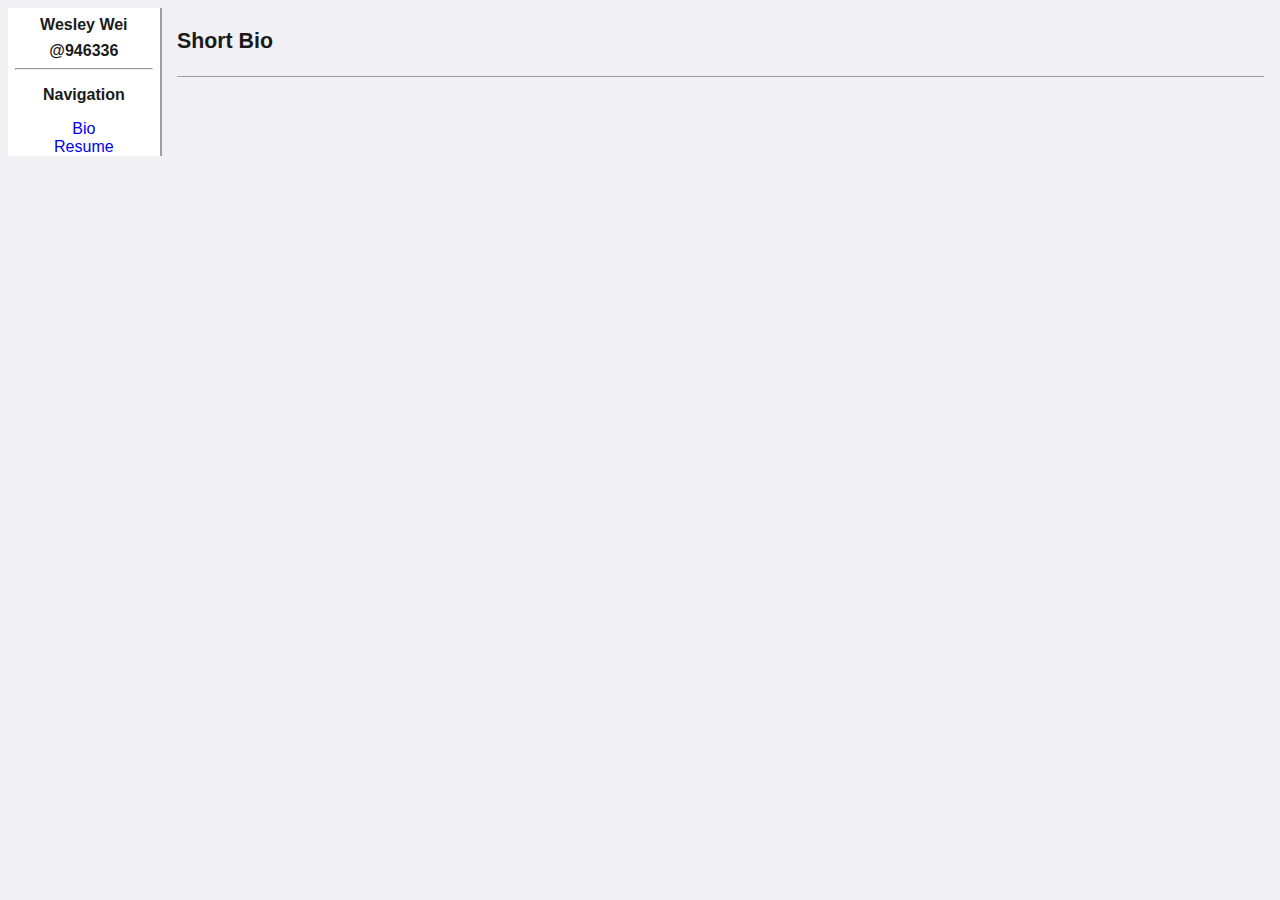
==== bio.html @ 2ea3b05c "Skeletons of index,bio,resume.html" ====
<!DOCTYPE HTML>
<html lang="en-US">
<head>
    <meta charset="utf-8"/>
    <link rel="stylesheet" type="text/css" href="styles/basic.css"/>

    <title>Wesley Wei - Bio</title>
</head>

<body>
<div class="sidebar">
    <h4 class="name" title="Home">
        <a href="index.html"> Wesley Wei </a>
    </h4>
    <h4 class="github-handle">
        <a href="https://github.com/946336" title="Github"> @946336 </a>
    </h4>
    <hr/>

    <h4 class="navbar-title"> Navigation </h4>

    <a href="bio.html"> Bio </a>
    <a href="resume.html"> Resume </a>
</div>

<div class="main">
    <div class="title">
        <p> Short Bio </p>
    </div>

    <div class="content">
    </div>
</div>

</body>
</html>
---- styles/basic.css ----
/* Basic CSS */

body {
    font-family: sans-serif;
    background-color: #F0F0F5;
    color: #1A1A1A;
}

.sidebar {
    width: 12%;
    margin: 0;
    padding: 0;
    background-color: #FFFFFF;
    border-right: outset;
    border-color: #F2F2F2;
    border-width: 2px;
    float: left;
}

.sidebar h3,h4 {
    margin-left: 0.5em;
}

.sidebar h4 a:link,a:visited {
    color: #1A1A1A;
}

.sidebar .name,.github-handle {
    margin: 0.5em;
    text-align: center;
}

.sidebar a {
    text-decoration: none;
    display: block;
    text-align: center;
}

.sidebar .navbar-title {
    margin: 1em;
    text-align: center;
}

.sidebar hr {
    width: 90%;
}

.sidebar a:hover {
    text-decoration: underline;
}

.main {
    float: right;
    width: 86%;
    padding-left:0.5em;
    padding-right:0.5em;
}

.title {
    font-size: 16pt;
    font-weight: bold;
    border-bottom: outset;
    border-color: #F2F2F2;
    border-width: 1px;
    margin-top: 0.5em;
    margin-bottom: 0.5em;
}

.main .content {
    text-indent: 2em;
}
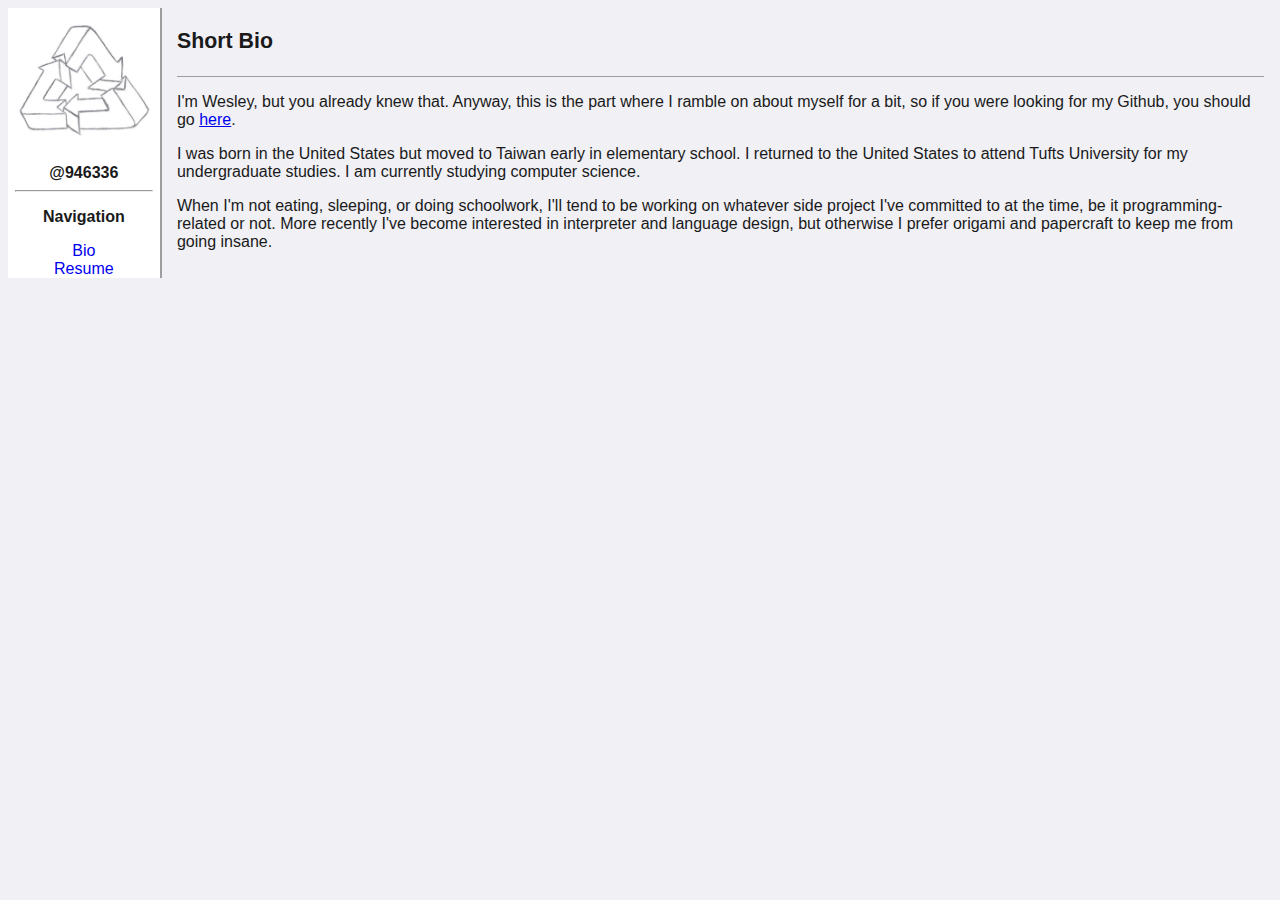
==== commit fb0def09: "Fleshed out resume.html" ====
--- a/bio.html
+++ b/bio.html
@@ -3,6 +3,7 @@
 <head>
     <meta charset="utf-8"/>
     <link rel="stylesheet" type="text/css" href="styles/basic.css"/>
+    <link rel="icon" type="image/jpg" href="images/favicon.jpg">
 
     <title>Wesley Wei - Bio</title>
 </head>
@@ -10,7 +11,7 @@
 <body>
 <div class="sidebar">
     <h4 class="name" title="Home">
-        <a href="index.html"> Wesley Wei </a>
+        <a href="index.html"><img class="nav_home" alt="Picture of not me" src="images/emblem.png"/></a>
     </h4>
     <h4 class="github-handle">
         <a href="https://github.com/946336" title="Github"> @946336 </a>
@@ -29,6 +30,27 @@
     </div>
 
     <div class="content">
+        <p>
+            I'm Wesley, but you already knew that. Anyway, this is the part
+            where I ramble on about myself for a bit, so if you were looking
+            for my Github, you should go
+            <a href="https://github.com/946336">here</a>.
+        </p>
+
+        <p>
+            I was born in the United States but moved to Taiwan early in
+            elementary school. I returned to the United States to attend Tufts
+            University for my undergraduate studies. I am currently studying
+            computer science.
+        </p>
+
+        <p>
+            When I'm not eating, sleeping, or doing schoolwork, I'll tend to be
+            working on whatever side project I've committed to at the time, be
+            it programming-related or not. More recently I've become interested
+            in interpreter and language design, but otherwise I prefer origami
+            and papercraft to keep me from going insane.
+        </p>
     </div>
 </div>
 
--- a/styles/basic.css
+++ b/styles/basic.css
@@ -4,6 +4,11 @@
     font-family: sans-serif;
     background-color: #F0F0F5;
     color: #1A1A1A;
+}
+
+.nav_home {
+    max-width: 100%;
+    max-height: 100%;
 }
 
 .sidebar {
@@ -18,7 +23,7 @@
 }
 
 .sidebar h3,h4 {
-    margin-left: 0.5em;
+    /* margin-left: 0.5em; */
 }
 
 .sidebar h4 a:link,a:visited {
@@ -67,5 +72,5 @@
 }
 
 .main .content {
-    text-indent: 2em;
+    /* text-indent: 2em; */
 }
